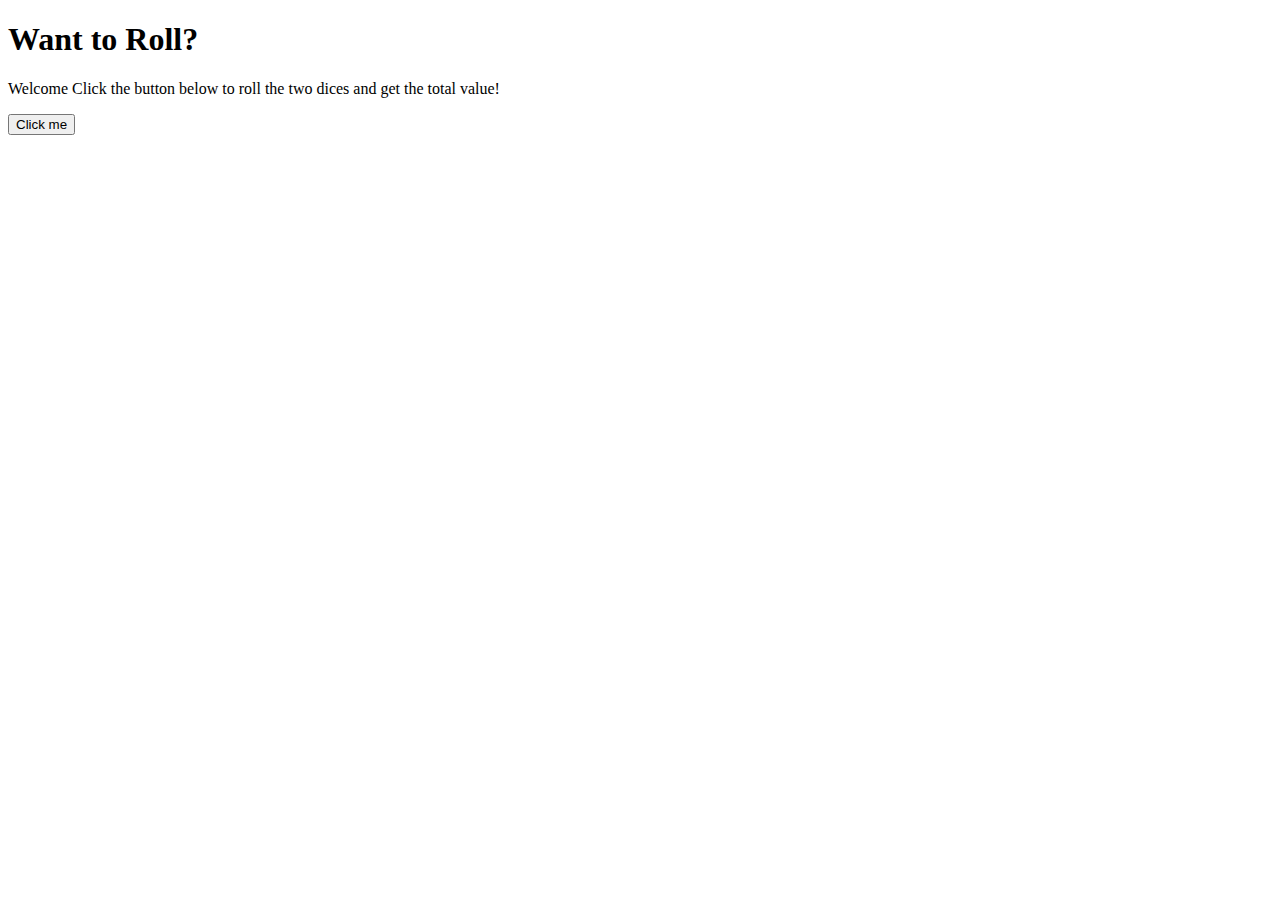
==== rollingDice.html @ 03ea9179 "Create rollingDice.html" ====
<!DOCTYPE html>
<html=lang "en">
<head>
	<meta charset="utf-8">
	<link rel="stylesheet" type="text/css" href="stylesheet/stylesheet5.css"/>
	<title>Click the button</title>
	<script type="text/javascript">
		function rollDice()
		{
			
			var dice1; //dice1 is given//
			var dice2; //dice2 is given//
			var sum; //sum of dice1 and dice 2 will be given//
			
			
			//dice will choose a random number between 1 to 6 and roll//
				dice1= parseInt(Math.random() * 6 + 1); 
				alert("The first number you rolled is: " + dice1);
				
			//dice2 will choose a random number between 1 to 6 and roll//
				dice2= parseInt(Math.random() * 6 +1);
				alert("The second number you rolled is: " + dice2);
				
			//this will give the sum for dice1 and dice2//
				sum= parseInt(dice1 + dice2);
				alert("The total of your two dices are: " + sum);
		 
		}
	</script>
</head>

<body>
<h1>Want to Roll? </h1>
<p>Welcome Click the button below to roll the two dices and get the total value!</p>

<form name="practiceForm">

<p><input type="button" value="Click me" name="btnSubmit" onclick="rollDice()"></p>
</form>

</body>
</html>
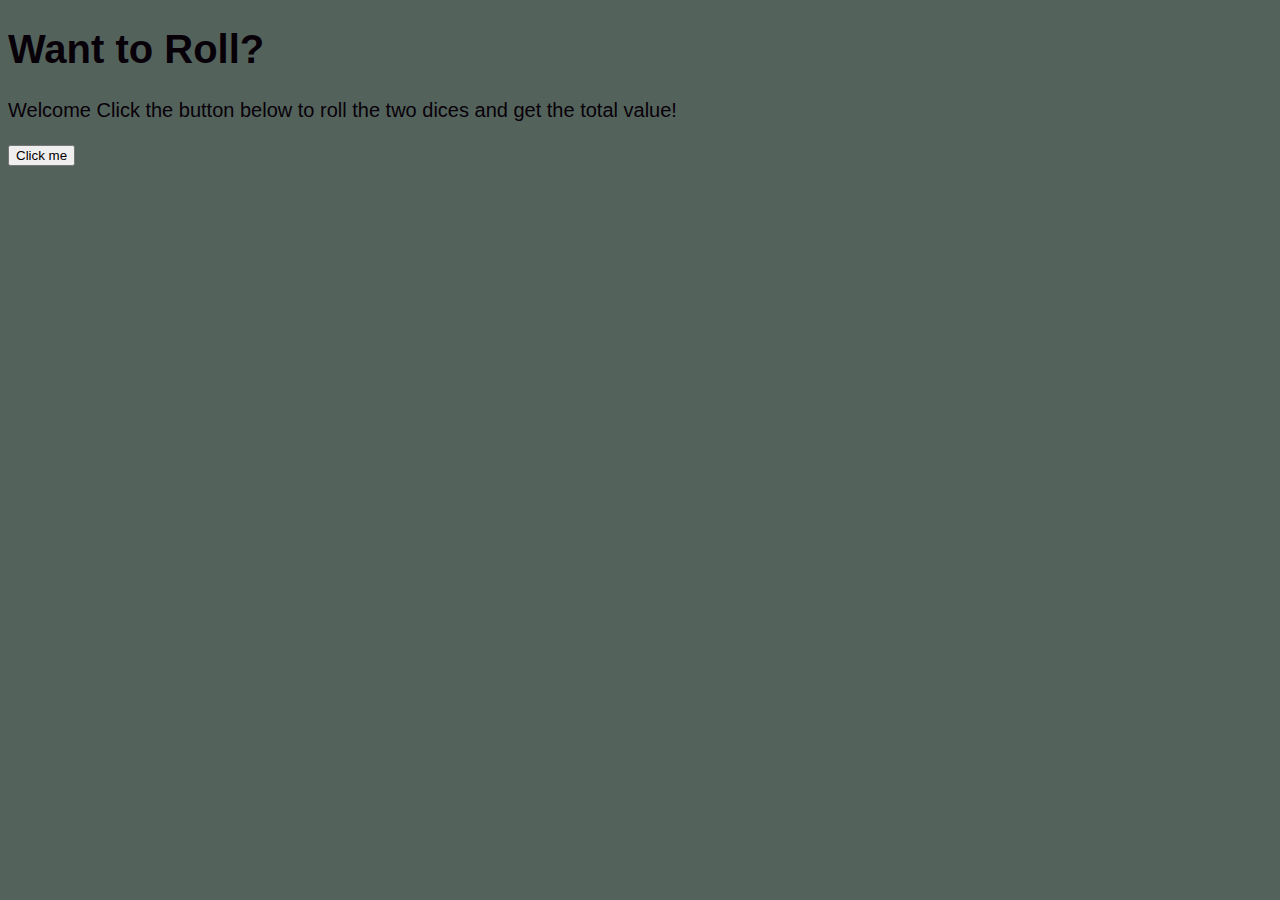
==== commit 720341af: "Update rollingDice.html" ====
--- a/rollingDice.html
+++ b/rollingDice.html
@@ -2,7 +2,7 @@
 <html=lang "en">
 <head>
 	<meta charset="utf-8">
-	<link rel="stylesheet" type="text/css" href="stylesheet/stylesheet5.css"/>
+	<link rel="stylesheet" type="text/css" href="stylesheet.css"/>
 	<title>Click the button</title>
 	<script type="text/javascript">
 		function rollDice()
--- a/stylesheet.css
+++ b/stylesheet.css
@@ -0,0 +1,15 @@
+body {
+	background-color: #53635C;
+}
+
+h1 {
+	color: #080008;
+	font-family: Arial;
+	font-size: 40px;
+}
+
+p {
+	color: #080008;
+	font-family: Arial;
+	font-size: 20px;
+}
